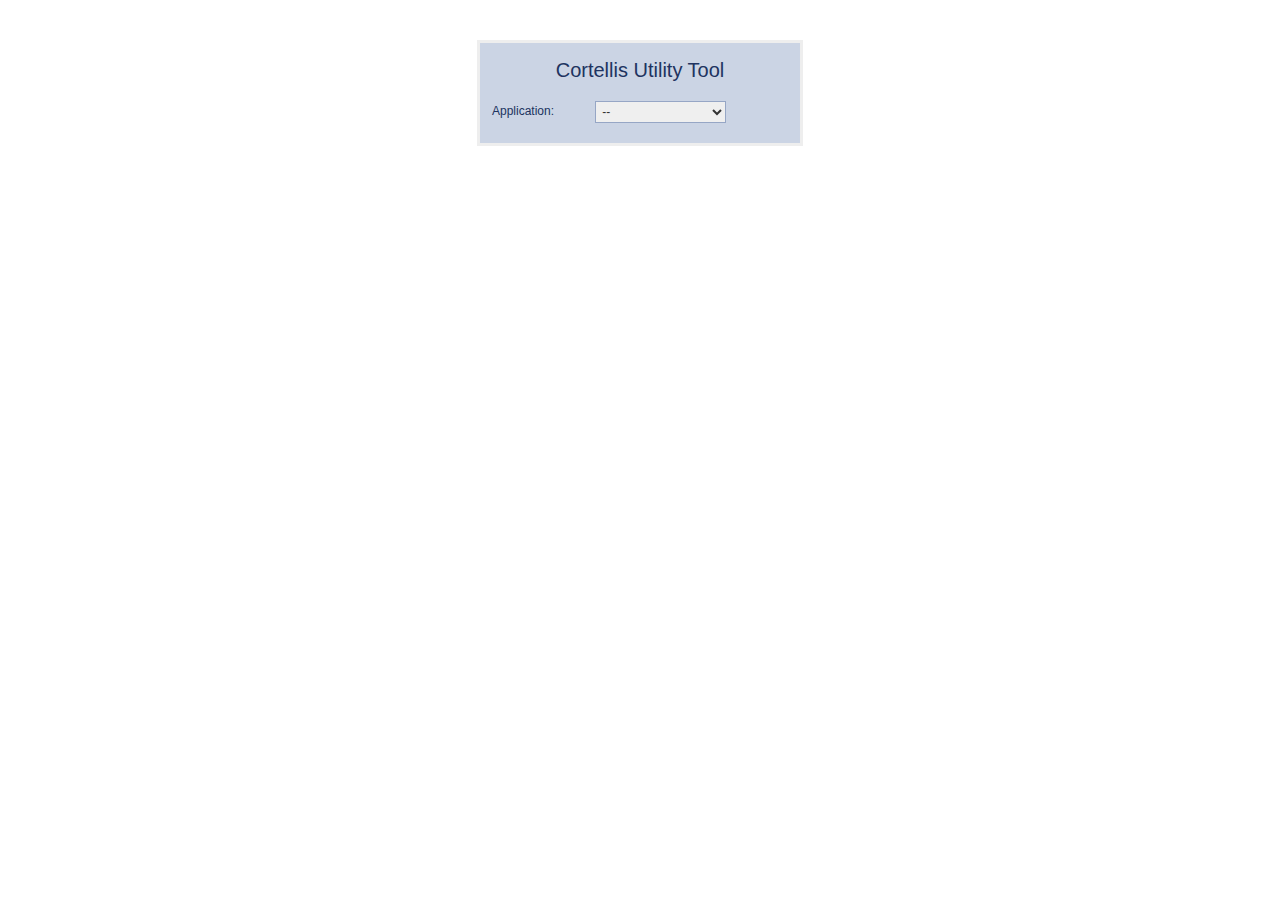
==== src/main/resources/static/index.html @ a3ecfb8c "Initial commit" ====
<!DOCTYPE html>
<html lang="en">
<head>
    <title>Seda Alerts</title>
    <meta charset="utf-8">
    <link rel="stylesheet" href="css/jquery-ui.css">
    <link rel='stylesheet' href='css/mainPage.css' type='text/css' />
    <script type="text/javascript" src="js/sedaValidation.js"></script>
    <script type="text/javascript" src="js/rsValidation.js"></script>
    <script type="text/javascript" src="js/jquery.min.js"></script>
    <script src="js/jquery-ui.js"></script>

    <script type="text/javascript">

         jQuery(document).ready(function() {
            checkContainer();
        });

        function checkContainer () {
             if($('#div-sedaAlertsForm').is(':visible')){
                    loadSedaAlertEnvironments();
            }else if($('#div-RecordServicesForm').is(':visible')){
                   loadRSEnvironments();
             }else {
                 setTimeout(checkContainer, 50);
             }
         }

        function hideSedaPassword() {
          $('#sedaPasswordDiv').hide();
        };
         function loadSedaAlertEnvironments() {
            $("#env").load("http://localhost:9080/getAlertSedaEnvironments", function(responseTxt, statusTxt, xhr){
              if(statusTxt == "success")
                  showHideSedaPasswordTxtBox();
                 console.log(responseTxt);
              if(statusTxt == "error")
                alert("Error while loading environments: " + xhr.status + ": " + xhr.statusText);
             });

         }
         function loadRSEnvironments() {
            var  task= document.getElementById("task").value;
            $("#recordServiceEnv").load("http://localhost:9080/getRSEnvironments", {task: task}, function(responseTxt, statusTxt, xhr){
              if(statusTxt == "success")
                 showHidePasswordRSTxtBox();
                 showHideSnapShotTxt();
                 console.log(responseTxt);
              if(statusTxt == "error")
                alert("Error while loading RSEnvironments: " + xhr.status + ": " + xhr.statusText);
             });

         }


        $( function() {
            $( "#logicalDate" ).datepicker(
            {
                dateFormat: 'yy-mm-dd',
                maxDate: 0
             });

        } );

        function showHideSedaPasswordTxtBox(){
          var selectedEnv = $('#env option:selected').val();
                   if(selectedEnv =='prod-edc' || selectedEnv =='prod-eagan') {
                    $('#sedaPasswordDiv').show();
                  }else{
                       $('#sedaPasswordDiv').hide();
                  }
        }
       function showHideFormDivs(){
       var  appName=  document.getElementById("appName").value;
       //alert(appName);
       if( appName== 'sedaAlerts'){
             $("#div-sedaAlertsForm").show();
             $("#div-RecordServicesForm").hide();
             loadSedaAlertEnvironments();
       }else if (appName== 'recordServices'){
            $("#div-RecordServicesForm").show();
            $("#div-sedaAlertsForm").hide();
            loadRSEnvironments();
       }else{
             $("#div-RecordServicesForm").hide();
             $("#div-sedaAlertsForm").hide();
       }

    }

    function showHideSnapShotTxt(){
         var  task=  document.getElementById("task").value;
         if(task == 'health' || task == 'extract'){
            $("#snapshotDiv").hide();
         }else{
             $("#snapshotDiv").show();
         }
    }
    function showHidePasswordRSTxtBox(){
          var selectedEnv = $('#recordServiceEnv option:selected').text();
          // alert("show pass" +selectedEnv.startsWith('Prod'));
                   if(selectedEnv.startsWith('Prod')) {
                    $('#rsPasswordDiv').show();
                  }else{
                       $('#rsPasswordDiv').hide();
                  }
        }

    </script>
 </head>
<body>
<div id="div-cortellis-utility-tool-form">
    <div class="form-sub-title" align="center">Cortellis Utility Tool</div>
    <form name="cortellis-utility-tool-form" >
        <table align="center"  border="0">
            <tr>
                <td nowrap="true">
                    <label>Application: </label>&nbsp;</td><td><div class="input-container" id="appNameDiv">
                <select name="appName" id="appName" onchange="showHideFormDivs();">
                        <option value="--">--</option>
                        <option value="sedaAlerts">cortellis-seda-alerts</option>
                        <option value="recordServices">record-services</option>
                </select></div>
            </td>
            </tr>
        </table>
    </form>

</div>
<div id="div-sedaAlertsForm" hidden="true">
    <div class="form-sub-title" align="center">Cortellis Seda Alerts Utility</div>
    <form name="sedaAlertsForm" action="/sendAlerts"  onsubmit="return validateSedaAlertsForm()"  method="post">
        <table align="center"  border="0">
            <tr>
                <td nowrap="true">
                    <label>Environment: </label>&nbsp;</td><td><div class="input-container" id="envDiv">
                <select name="env" id="env" onchange="showHideSedaPasswordTxtBox();">
                <!-- <option value="local">Local-Machine</option>
                    <option value="dev-dtc">Dev-DTC</option>
                    <option value="build-dtc">Build-DTC</option>
                    <option value="qa-eagan">QA-EAGAN</option>
                    <option value="prod-edc">Prod-EDC</option>
                    <option value="prod-eagan">Prod-EAGAN</option>-->
                </select></div>
            </td>
            </tr>


            <tr>
                <td nowrap="true"><label for="logicalDate">Logical Date:</label>&nbsp;</td>
                <td><div class="input-container"><div class="tooltip"><input type="text" id="logicalDate" name="logicalDate" readonly="true" style="width:85px;" placeholder="YYYY-DD-MM"><span class="tooltiptext">Alerts will be process for this Date</span></div></div></td>
            </tr>
            <tr>
                <td><label>Alert Id(s):</label></td>
                <td>
                    <textarea rows="4" cols="50" name="alertIds" id="alertIds"  placeholder="Please separate Alert ID(s) using a comma (,) "  onkeyup="javascript:disableAllUsersCheckBox();"></textarea>
                </td>
            </tr>
            <tr>
                <td>&nbsp;</td><div class="input-container">
                <td nowrap="true"><input type="checkbox" name="chkAllAlerts" id="chkAllAlerts" onclick="javascript:disableAlertIdsTextArea();">&nbsp;&nbsp;all users(internal+external)</td></div>
            </tr>

            <tr id="sedaPasswordDiv">
                <td nowrap="true"><label for="sedaPassword">Password :</label>&nbsp;</td>
                <td><input type="password" id="sedaPassword" name="password"  style="width:85px;"></td>
            </tr>

        </table>
        <div style="text-align:center">
            <input class="greenButton" type="submit" id="sedaSubmit" value="Submit" />
            <input class="greenButton" type="reset" id="sedaClear" value="Clear" onclick="javascript:eraseText();"/>
        </div>
    </form>
    <div id="error">&nbsp;</div>
</div>
<div id="div-RecordServicesForm" hidden="true">
  <div class="form-sub-title" align="center">Cortellis Record Services utility Tool</div>
  <form name="recordServicesForm" id="recordServicesForm" action="/recordServiceAction"  onsubmit="return validateRecordServicesForm()"  method="post">
      <table align="center"  border="0">
          <tr>
              <td nowrap="true"><label>component: </label>&nbsp;</td>
              <td nowrap="true"><div class="input-container" id="componentDiv">
                  <select name="componentName" id="componentName">
                      <option value="Drugv1">Drug</option>
                      <option value="Trialv1">Trial</option>
                      <option value="Companyv1">Company</option>
                      <option value="PatentFamilyv1">Patent Family</option>
                  </select></div>
              </td>
          </tr>
          <tr>
              <td nowrap="true"><label>Task: </label>&nbsp;</td>
              <td nowrap="true"><div class="input-container" id="task-container">
                  <select name="task" id="task" onchange="showHideSnapShotTxt();loadRSEnvironments();">
                      <option value="extract">Extract</option>
                      <option value="load">Load</option>
                      <option value="publish">Publish</option>
                      <option value="health">Health</option>
                  </select></div>
              </td>
          </tr>
          <tr>
              <td nowrap="true">
                  <label>Environment: </label>&nbsp;</td><td><div class="input-container" id="env-container-rs">
              <select name="recordServiceEnv" id="recordServiceEnv" onchange="showHidePasswordRSTxtBox();">
                      <!--<option value="local">Local-Machine</option>
                      <option value="c427nvzdnganp.int.thomsonreuters.com">Dev-DTC-MW-B-1</option>
                      <option value="c343ravdnganp.int.thomsonreuters.com">Build-DTC-MW-B-1</option>
                      <option value="c898hhwenganp.int.thomsonreuters.com">QA-EAGAN-MW-B-1</option>
                      <option value="c514jgnenganp.int.thomsonreuters.com">QA-EAGAN-MW-B-2</option>
                      <option value="c475rxkenganp.int.thomsonreuters.com">Perf-EAGAN-MW-B-1</option>
                      <option value="c484bpxenganp.int.thomsonreuters.com">Perf-EAGAN-MW-B-2</option>
                      <option value="c624mkrlngapr.int.thomsonreuters.com">Prod-EDC-MW-B-1</option>
                      <option value="c447tdxlngapr.int.thomsonreuters.com">Prod-EDC-MW-B-2</option>
                      <option value="c129uwfengapr.int.thomsonreuters.com">Prod-EAGAN-MW-B-1</option>
                      <option value="c019cjqengapr.int.thomsonreuters.com">Prod-EAGAN-MW-B-2</option> -->
              </select></div>
          </td>
          </tr>
          <tr id="snapshotDiv">
              <td nowrap="true"><label for="snapshotTime">snapshot Time:</label>&nbsp;</td>
              <td><div class="input-container"><div class="tooltip"><input type="text" id="snapshotTime" name="snapshotTime"  style="width:160px;" placeholder="YYYY-MM-DDTHH:MM:SSZ"></div></div></td>
          </tr>
          <tr id="rsPasswordDiv">
              <td nowrap="true"><label for="rsPassword">Password :</label>&nbsp;</td>
              <td><input type="password" id="rsPassword" name="rsPassword"  style="width:85px;"></td>
          </tr>
      </table>
      <div style="text-align:center">
          <input class="greenButton" type="submit" id="submitRecordServicesForm" value="Submit" />
          <input class="greenButton" type="reset" id="clearRecordServicesForm" value="Clear" onclick="javascript:eraseText();"/>
      </div>

  </form>
</div>
</body>
</html>
---- src/main/resources/static/css/mainPage.css ----
body,h1,h2,h3,p,td,quote,small,form,input,ul,li,ol,label{
	margin:0px;
	padding:0px;
}

body{
	margin-top:40px;
	font-family:Arial, Helvetica, sans-serif;
	color:#51555C;
	height:100%;

	font-size:12px;
}

/* Form styles */

input,select{
	padding:3px;
	color:#333333;

	border:1px solid #96A6C5;
	margin-top:2px;
	width:200px;
	font-size:12px;
}

select{
	width:auto;
	padding:2px;
}

.formline{
	padding:3px;
}

label{
	font-size:12px;
	text-align:right;
}

table{
	width:300px;
}

td{
	font-size:12px;
}
#div-sedaAlertsForm,.registered{
	border:3px solid #eeeeee;
	padding:10px;

	background:url(img/bg.jpg) repeat-x #cbd4e4;
	color:#203360;

	margin:30px auto 40px auto;
	width: 550px;
	height: 250px;
	position:relative;
}

#div-RecordServicesForm,.registered{
	border:3px solid #eeeeee;
	padding:10px;

	background:url(img/bg.jpg) repeat-x #cbd4e4;
	color:#203360;

	margin:10px auto 40px auto;
	width: 450px;
	height: 200px;
	position:relative;
}
#div-cortellis-utility-tool-form,.registered{
	border:3px solid #eeeeee;
	padding:10px;

	background:url(img/bg.jpg) repeat-x #cbd4e4;
	color:#203360;

	margin:30px auto 40px auto;
	width: 300px;
	height: 80px;
	position:relative;
}

.form-title,
.form-sub-title{
	font-size:20px;

	font-family:"Lucida Grande",Tahoma,Verdana,Arial,sans-serif;
	font-size:20px;
	font-weight:bold;
}

.form-sub-title{
	font-weight:normal;
	padding:6px 0 15px 0;
}

.greenButton{
	width:auto;
	margin:10px 0 0 2px;
	padding:3px 4px 3px 4px;
	color:white;
	background-color:#589d39;
	outline:none;
	border:1px solid #006600;
	font-weight:bold;
}

.greenButton:active{
	background-color:#006600;
	padding:4px 3px 2px 5px;
}

#loading{
	left:10px;
	position:relative;
	top:3px;
	visibility:hidden;
}
[type="checkbox"]
{   display: inline-block;
    vertical-align: middle;
    width:auto;
    align:middle;
}
#error{
	background-color:#ffebe8;
	border:1px solid #dd3c10;
	padding:7px 3px;
	text-align:center;
	margin-top:10px;
	visibility:hidden;
}
/* Tooltip container */
.tooltip {
    position: relative;
    display: inline-block;
    font-size:12px;
    border-bottom: 1px dotted black; /* If you want dots under the hoverable text */
}

/* Tooltip text */
.tooltip .tooltiptext {
    font-size:12px;
   visibility: hidden;
    width: 220px;
    background-color: black;
    color: #fff;
    text-align: center;
    padding: 5px 0;
    border-radius: 6px;

    /* Position the tooltip text - see examples below! */
    position: absolute;
    z-index: 1;
}

/* Show the tooltip text when you mouse over the tooltip container */
.tooltip:hover .tooltiptext {
    visibility: visible;
}
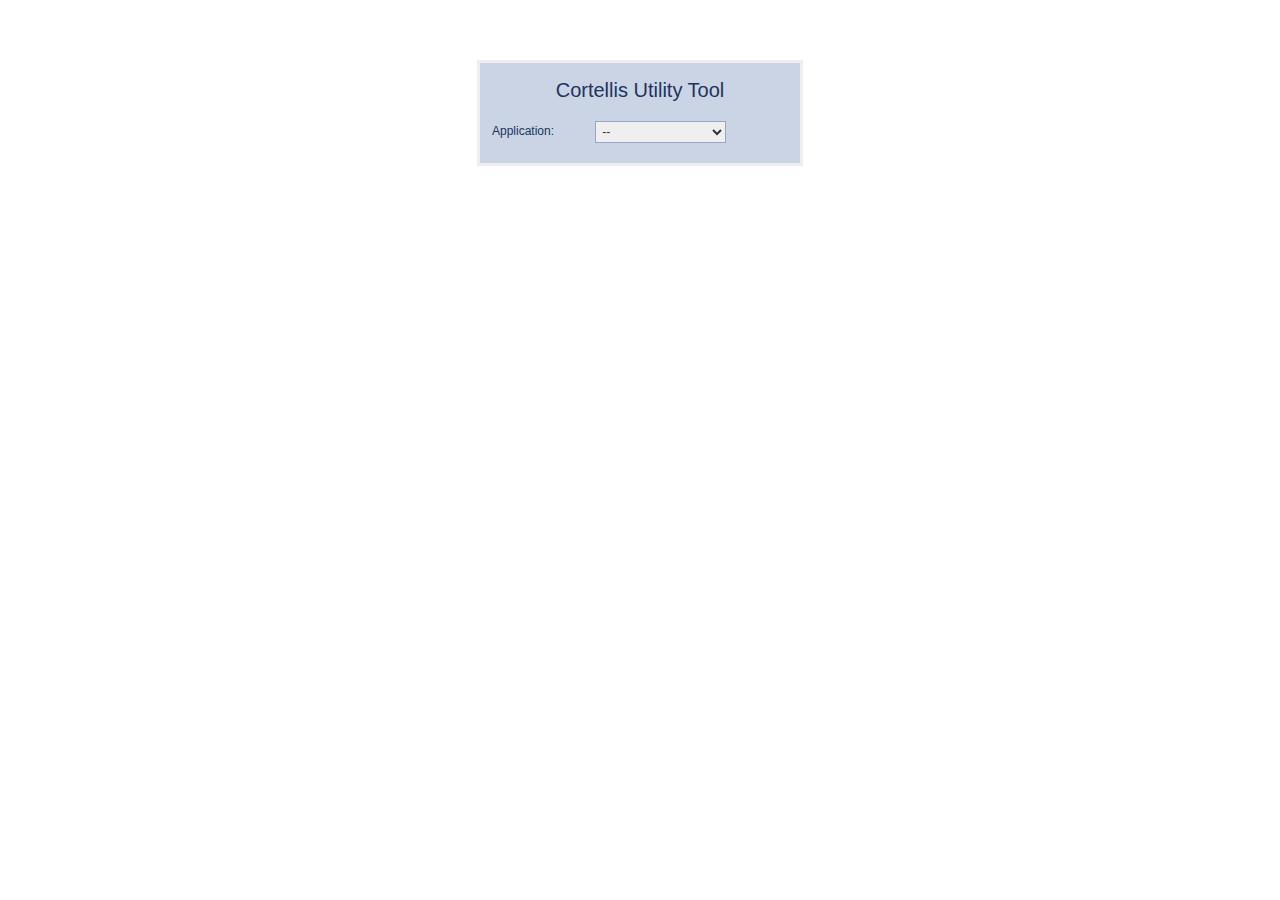
==== commit 1878d7cc: "major refactoring" ====
--- a/src/main/resources/static/index.html
+++ b/src/main/resources/static/index.html
@@ -1,7 +1,7 @@
 <!DOCTYPE html>
 <html lang="en">
 <head>
-    <title>Seda Alerts</title>
+    <title>Cortellis Utility Tool</title>
     <meta charset="utf-8">
     <link rel="stylesheet" href="css/jquery-ui.css">
     <link rel='stylesheet' href='css/mainPage.css' type='text/css' />
@@ -33,9 +33,10 @@
             $("#env").load("http://localhost:9080/getAlertSedaEnvironments", function(responseTxt, statusTxt, xhr){
               if(statusTxt == "success")
                   showHideSedaPasswordTxtBox();
-                 console.log(responseTxt);
+                // console.log(responseTxt);
               if(statusTxt == "error")
                 alert("Error while loading environments: " + xhr.status + ": " + xhr.statusText);
+                showHideSedaPasswordTxtBox();
              });
 
          }
@@ -45,9 +46,11 @@
               if(statusTxt == "success")
                  showHidePasswordRSTxtBox();
                  showHideSnapShotTxt();
-                 console.log(responseTxt);
+              //   console.log(responseTxt);
               if(statusTxt == "error")
                 alert("Error while loading RSEnvironments: " + xhr.status + ": " + xhr.statusText);
+                showHidePasswordRSTxtBox();
+                 showHideSnapShotTxt();
              });
 
          }
@@ -57,7 +60,7 @@
             $( "#logicalDate" ).datepicker(
             {
                 dateFormat: 'yy-mm-dd',
-                maxDate: 0
+                maxDate: -1
              });
 
         } );
@@ -105,18 +108,32 @@
                        $('#rsPasswordDiv').hide();
                   }
         }
+    function callComponent(){
+       var cName= document.getElementById("appName").value;
+
+       if(cName == "--"){
+
+       }else if(cName == "sedaAlerts"){
+           window.location="./sedaAlerts.html";
+       }else if( cName == "recordServices"){
+             window.location="./recordService.html";
+       }else{
+           alert("please select appropritate component");
+       }
+
+    }
 
     </script>
  </head>
 <body>
-<div id="div-cortellis-utility-tool-form">
+<div id="div-cortellis-utility-tool-form" onchange="callComponent();">
     <div class="form-sub-title" align="center">Cortellis Utility Tool</div>
-    <form name="cortellis-utility-tool-form" >
+    <form name="cortellis-utility-tool-form" method="post">
         <table align="center"  border="0">
             <tr>
                 <td nowrap="true">
                     <label>Application: </label>&nbsp;</td><td><div class="input-container" id="appNameDiv">
-                <select name="appName" id="appName" onchange="showHideFormDivs();">
+                <select name="appName" id="appName">
                         <option value="--">--</option>
                         <option value="sedaAlerts">cortellis-seda-alerts</option>
                         <option value="recordServices">record-services</option>
@@ -134,7 +151,7 @@
             <tr>
                 <td nowrap="true">
                     <label>Environment: </label>&nbsp;</td><td><div class="input-container" id="envDiv">
-                <select name="env" id="env" onchange="showHideSedaPasswordTxtBox();">
+                <select name="env" id="env" onchange="showHideSedaPasswordTxtBox();" required>
                 <!-- <option value="local">Local-Machine</option>
                     <option value="dev-dtc">Dev-DTC</option>
                     <option value="build-dtc">Build-DTC</option>
@@ -158,7 +175,7 @@
             </tr>
             <tr>
                 <td>&nbsp;</td><div class="input-container">
-                <td nowrap="true"><input type="checkbox" name="chkAllAlerts" id="chkAllAlerts" onclick="javascript:disableAlertIdsTextArea();">&nbsp;&nbsp;all users(internal+external)</td></div>
+                <td nowrap="true"><input type="checkbox" name="chkAllAlerts" id="chkAllAlerts" onclick="javascript:disableAlertIdsTextArea();">&nbsp;&nbsp;All users(internal+external)</td></div>
             </tr>
 
             <tr id="sedaPasswordDiv">
@@ -181,7 +198,7 @@
           <tr>
               <td nowrap="true"><label>component: </label>&nbsp;</td>
               <td nowrap="true"><div class="input-container" id="componentDiv">
-                  <select name="componentName" id="componentName">
+                  <select name="componentName" id="componentName" required>
                       <option value="Drugv1">Drug</option>
                       <option value="Trialv1">Trial</option>
                       <option value="Companyv1">Company</option>
@@ -192,7 +209,7 @@
           <tr>
               <td nowrap="true"><label>Task: </label>&nbsp;</td>
               <td nowrap="true"><div class="input-container" id="task-container">
-                  <select name="task" id="task" onchange="showHideSnapShotTxt();loadRSEnvironments();">
+                  <select name="task" id="task" onchange="showHideSnapShotTxt();loadRSEnvironments();" required>
                       <option value="extract">Extract</option>
                       <option value="load">Load</option>
                       <option value="publish">Publish</option>
@@ -203,8 +220,8 @@
           <tr>
               <td nowrap="true">
                   <label>Environment: </label>&nbsp;</td><td><div class="input-container" id="env-container-rs">
-              <select name="recordServiceEnv" id="recordServiceEnv" onchange="showHidePasswordRSTxtBox();">
-                      <!--<option value="local">Local-Machine</option>
+              <select name="recordServiceEnv" id="recordServiceEnv" onchange="showHidePasswordRSTxtBox();" required>
+                    <!--  <option value="local">Local-Machine</option>
                       <option value="c427nvzdnganp.int.thomsonreuters.com">Dev-DTC-MW-B-1</option>
                       <option value="c343ravdnganp.int.thomsonreuters.com">Build-DTC-MW-B-1</option>
                       <option value="c898hhwenganp.int.thomsonreuters.com">QA-EAGAN-MW-B-1</option>
@@ -214,22 +231,22 @@
                       <option value="c624mkrlngapr.int.thomsonreuters.com">Prod-EDC-MW-B-1</option>
                       <option value="c447tdxlngapr.int.thomsonreuters.com">Prod-EDC-MW-B-2</option>
                       <option value="c129uwfengapr.int.thomsonreuters.com">Prod-EAGAN-MW-B-1</option>
-                      <option value="c019cjqengapr.int.thomsonreuters.com">Prod-EAGAN-MW-B-2</option> -->
+                      <option value="c019cjqengapr.int.thomsonreuters.com">Prod-EAGAN-MW-B-2</option>-->
               </select></div>
           </td>
           </tr>
           <tr id="snapshotDiv">
               <td nowrap="true"><label for="snapshotTime">snapshot Time:</label>&nbsp;</td>
-              <td><div class="input-container"><div class="tooltip"><input type="text" id="snapshotTime" name="snapshotTime"  style="width:160px;" placeholder="YYYY-MM-DDTHH:MM:SSZ"></div></div></td>
+              <td><div class="input-container"><div class="tooltip"><input type="text" id="snapshotTime" name="snapshotTime"  style="width:160px;" placeholder="YYYY-MM-DDTHH:MM:SSZ"   max="24"  min="22"></div></div></td>
           </tr>
           <tr id="rsPasswordDiv">
               <td nowrap="true"><label for="rsPassword">Password :</label>&nbsp;</td>
-              <td><input type="password" id="rsPassword" name="rsPassword"  style="width:85px;"></td>
+              <td><input type="password" id="rsPassword" name="rsPassword"  style="width:85px;" ></td>
           </tr>
       </table>
       <div style="text-align:center">
           <input class="greenButton" type="submit" id="submitRecordServicesForm" value="Submit" />
-          <input class="greenButton" type="reset" id="clearRecordServicesForm" value="Clear" onclick="javascript:eraseText();"/>
+          <input class="greenButton" type="reset" id="clearRecordServicesForm" value="Clear" />
       </div>
 
   </form>
--- a/src/main/resources/static/css/mainPage.css
+++ b/src/main/resources/static/css/mainPage.css
@@ -4,7 +4,7 @@
 }
 
 body{
-	margin-top:40px;
+	margin-top:60px;
 	font-family:Arial, Helvetica, sans-serif;
 	color:#51555C;
 	height:100%;
@@ -67,7 +67,7 @@
 
 	margin:10px auto 40px auto;
 	width: 450px;
-	height: 200px;
+	height: 250px;
 	position:relative;
 }
 #div-cortellis-utility-tool-form,.registered{
@@ -134,18 +134,17 @@
 	visibility:hidden;
 }
 /* Tooltip container */
-.tooltip {
+.mouseHover {
     position: relative;
     display: inline-block;
     font-size:12px;
-    border-bottom: 1px dotted black; /* If you want dots under the hoverable text */
-}
+ }
 
 /* Tooltip text */
-.tooltip .tooltiptext {
+.mouseHover .tooltiptext {
     font-size:12px;
-   visibility: hidden;
-    width: 220px;
+    visibility: hidden;
+    width: 240px;
     background-color: black;
     color: #fff;
     text-align: center;
@@ -158,7 +157,21 @@
 }
 
 /* Show the tooltip text when you mouse over the tooltip container */
-.tooltip:hover .tooltiptext {
+.mouseHover:hover .tooltiptext {
     visibility: visible;
 }
+.right {
+    text-align: right;
+    float: right;
+    }
+    .left {
+    text-align: left;
+    float: left;
+    }
 
+#divSuccess:empty {
+    display: none;
+}
+#divError:empty {
+    display: none;
+}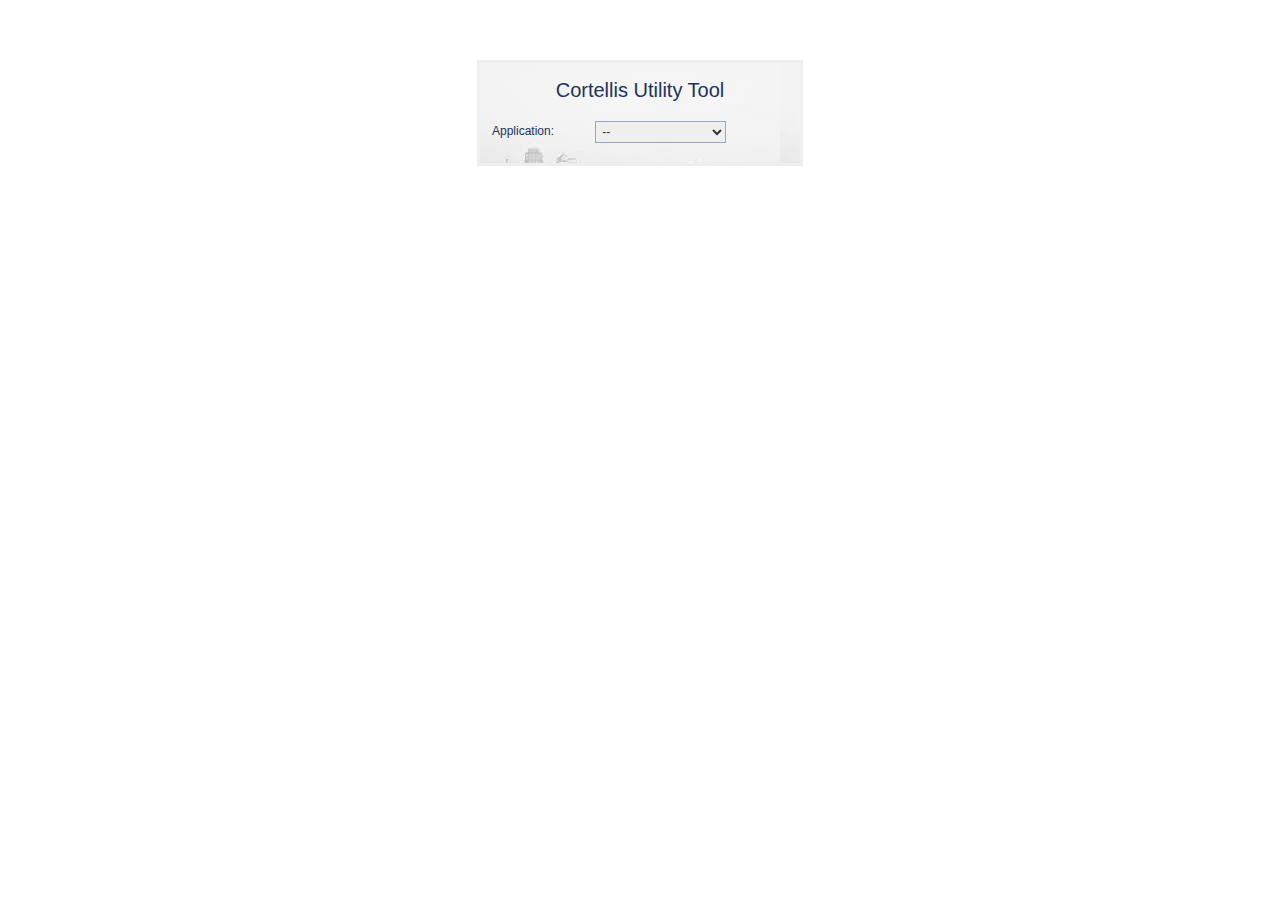
==== commit a3db19e2: "changed host names." ====
--- a/src/main/resources/static/index.html
+++ b/src/main/resources/static/index.html
@@ -12,103 +12,8 @@
 
     <script type="text/javascript">
 
-         jQuery(document).ready(function() {
-            checkContainer();
-        });
-
-        function checkContainer () {
-             if($('#div-sedaAlertsForm').is(':visible')){
-                    loadSedaAlertEnvironments();
-            }else if($('#div-RecordServicesForm').is(':visible')){
-                   loadRSEnvironments();
-             }else {
-                 setTimeout(checkContainer, 50);
-             }
-         }
-
-        function hideSedaPassword() {
-          $('#sedaPasswordDiv').hide();
-        };
-         function loadSedaAlertEnvironments() {
-            $("#env").load("http://localhost:9080/getAlertSedaEnvironments", function(responseTxt, statusTxt, xhr){
-              if(statusTxt == "success")
-                  showHideSedaPasswordTxtBox();
-                // console.log(responseTxt);
-              if(statusTxt == "error")
-                alert("Error while loading environments: " + xhr.status + ": " + xhr.statusText);
-                showHideSedaPasswordTxtBox();
-             });
-
-         }
-         function loadRSEnvironments() {
-            var  task= document.getElementById("task").value;
-            $("#recordServiceEnv").load("http://localhost:9080/getRSEnvironments", {task: task}, function(responseTxt, statusTxt, xhr){
-              if(statusTxt == "success")
-                 showHidePasswordRSTxtBox();
-                 showHideSnapShotTxt();
-              //   console.log(responseTxt);
-              if(statusTxt == "error")
-                alert("Error while loading RSEnvironments: " + xhr.status + ": " + xhr.statusText);
-                showHidePasswordRSTxtBox();
-                 showHideSnapShotTxt();
-             });
-
-         }
-
-
-        $( function() {
-            $( "#logicalDate" ).datepicker(
-            {
-                dateFormat: 'yy-mm-dd',
-                maxDate: -1
-             });
-
-        } );
-
-        function showHideSedaPasswordTxtBox(){
-          var selectedEnv = $('#env option:selected').val();
-                   if(selectedEnv =='prod-edc' || selectedEnv =='prod-eagan') {
-                    $('#sedaPasswordDiv').show();
-                  }else{
-                       $('#sedaPasswordDiv').hide();
-                  }
-        }
-       function showHideFormDivs(){
-       var  appName=  document.getElementById("appName").value;
-       //alert(appName);
-       if( appName== 'sedaAlerts'){
-             $("#div-sedaAlertsForm").show();
-             $("#div-RecordServicesForm").hide();
-             loadSedaAlertEnvironments();
-       }else if (appName== 'recordServices'){
-            $("#div-RecordServicesForm").show();
-            $("#div-sedaAlertsForm").hide();
-            loadRSEnvironments();
-       }else{
-             $("#div-RecordServicesForm").hide();
-             $("#div-sedaAlertsForm").hide();
-       }
-
-    }
-
-    function showHideSnapShotTxt(){
-         var  task=  document.getElementById("task").value;
-         if(task == 'health' || task == 'extract'){
-            $("#snapshotDiv").hide();
-         }else{
-             $("#snapshotDiv").show();
-         }
-    }
-    function showHidePasswordRSTxtBox(){
-          var selectedEnv = $('#recordServiceEnv option:selected').text();
-          // alert("show pass" +selectedEnv.startsWith('Prod'));
-                   if(selectedEnv.startsWith('Prod')) {
-                    $('#rsPasswordDiv').show();
-                  }else{
-                       $('#rsPasswordDiv').hide();
-                  }
-        }
     function callComponent(){
+      // alert("host:" + window.location.host);
        var cName= document.getElementById("appName").value;
 
        if(cName == "--"){
@@ -118,7 +23,7 @@
        }else if( cName == "recordServices"){
              window.location="./recordService.html";
        }else{
-           alert("please select appropritate component");
+           alert("please select appropriate component");
        }
 
     }
@@ -142,114 +47,6 @@
             </tr>
         </table>
     </form>
-
-</div>
-<div id="div-sedaAlertsForm" hidden="true">
-    <div class="form-sub-title" align="center">Cortellis Seda Alerts Utility</div>
-    <form name="sedaAlertsForm" action="/sendAlerts"  onsubmit="return validateSedaAlertsForm()"  method="post">
-        <table align="center"  border="0">
-            <tr>
-                <td nowrap="true">
-                    <label>Environment: </label>&nbsp;</td><td><div class="input-container" id="envDiv">
-                <select name="env" id="env" onchange="showHideSedaPasswordTxtBox();" required>
-                <!-- <option value="local">Local-Machine</option>
-                    <option value="dev-dtc">Dev-DTC</option>
-                    <option value="build-dtc">Build-DTC</option>
-                    <option value="qa-eagan">QA-EAGAN</option>
-                    <option value="prod-edc">Prod-EDC</option>
-                    <option value="prod-eagan">Prod-EAGAN</option>-->
-                </select></div>
-            </td>
-            </tr>
-
-
-            <tr>
-                <td nowrap="true"><label for="logicalDate">Logical Date:</label>&nbsp;</td>
-                <td><div class="input-container"><div class="tooltip"><input type="text" id="logicalDate" name="logicalDate" readonly="true" style="width:85px;" placeholder="YYYY-DD-MM"><span class="tooltiptext">Alerts will be process for this Date</span></div></div></td>
-            </tr>
-            <tr>
-                <td><label>Alert Id(s):</label></td>
-                <td>
-                    <textarea rows="4" cols="50" name="alertIds" id="alertIds"  placeholder="Please separate Alert ID(s) using a comma (,) "  onkeyup="javascript:disableAllUsersCheckBox();"></textarea>
-                </td>
-            </tr>
-            <tr>
-                <td>&nbsp;</td><div class="input-container">
-                <td nowrap="true"><input type="checkbox" name="chkAllAlerts" id="chkAllAlerts" onclick="javascript:disableAlertIdsTextArea();">&nbsp;&nbsp;All users(internal+external)</td></div>
-            </tr>
-
-            <tr id="sedaPasswordDiv">
-                <td nowrap="true"><label for="sedaPassword">Password :</label>&nbsp;</td>
-                <td><input type="password" id="sedaPassword" name="password"  style="width:85px;"></td>
-            </tr>
-
-        </table>
-        <div style="text-align:center">
-            <input class="greenButton" type="submit" id="sedaSubmit" value="Submit" />
-            <input class="greenButton" type="reset" id="sedaClear" value="Clear" onclick="javascript:eraseText();"/>
-        </div>
-    </form>
-    <div id="error">&nbsp;</div>
-</div>
-<div id="div-RecordServicesForm" hidden="true">
-  <div class="form-sub-title" align="center">Cortellis Record Services utility Tool</div>
-  <form name="recordServicesForm" id="recordServicesForm" action="/recordServiceAction"  onsubmit="return validateRecordServicesForm()"  method="post">
-      <table align="center"  border="0">
-          <tr>
-              <td nowrap="true"><label>component: </label>&nbsp;</td>
-              <td nowrap="true"><div class="input-container" id="componentDiv">
-                  <select name="componentName" id="componentName" required>
-                      <option value="Drugv1">Drug</option>
-                      <option value="Trialv1">Trial</option>
-                      <option value="Companyv1">Company</option>
-                      <option value="PatentFamilyv1">Patent Family</option>
-                  </select></div>
-              </td>
-          </tr>
-          <tr>
-              <td nowrap="true"><label>Task: </label>&nbsp;</td>
-              <td nowrap="true"><div class="input-container" id="task-container">
-                  <select name="task" id="task" onchange="showHideSnapShotTxt();loadRSEnvironments();" required>
-                      <option value="extract">Extract</option>
-                      <option value="load">Load</option>
-                      <option value="publish">Publish</option>
-                      <option value="health">Health</option>
-                  </select></div>
-              </td>
-          </tr>
-          <tr>
-              <td nowrap="true">
-                  <label>Environment: </label>&nbsp;</td><td><div class="input-container" id="env-container-rs">
-              <select name="recordServiceEnv" id="recordServiceEnv" onchange="showHidePasswordRSTxtBox();" required>
-                    <!--  <option value="local">Local-Machine</option>
-                      <option value="c427nvzdnganp.int.thomsonreuters.com">Dev-DTC-MW-B-1</option>
-                      <option value="c343ravdnganp.int.thomsonreuters.com">Build-DTC-MW-B-1</option>
-                      <option value="c898hhwenganp.int.thomsonreuters.com">QA-EAGAN-MW-B-1</option>
-                      <option value="c514jgnenganp.int.thomsonreuters.com">QA-EAGAN-MW-B-2</option>
-                      <option value="c475rxkenganp.int.thomsonreuters.com">Perf-EAGAN-MW-B-1</option>
-                      <option value="c484bpxenganp.int.thomsonreuters.com">Perf-EAGAN-MW-B-2</option>
-                      <option value="c624mkrlngapr.int.thomsonreuters.com">Prod-EDC-MW-B-1</option>
-                      <option value="c447tdxlngapr.int.thomsonreuters.com">Prod-EDC-MW-B-2</option>
-                      <option value="c129uwfengapr.int.thomsonreuters.com">Prod-EAGAN-MW-B-1</option>
-                      <option value="c019cjqengapr.int.thomsonreuters.com">Prod-EAGAN-MW-B-2</option>-->
-              </select></div>
-          </td>
-          </tr>
-          <tr id="snapshotDiv">
-              <td nowrap="true"><label for="snapshotTime">snapshot Time:</label>&nbsp;</td>
-              <td><div class="input-container"><div class="tooltip"><input type="text" id="snapshotTime" name="snapshotTime"  style="width:160px;" placeholder="YYYY-MM-DDTHH:MM:SSZ"   max="24"  min="22"></div></div></td>
-          </tr>
-          <tr id="rsPasswordDiv">
-              <td nowrap="true"><label for="rsPassword">Password :</label>&nbsp;</td>
-              <td><input type="password" id="rsPassword" name="rsPassword"  style="width:85px;" ></td>
-          </tr>
-      </table>
-      <div style="text-align:center">
-          <input class="greenButton" type="submit" id="submitRecordServicesForm" value="Submit" />
-          <input class="greenButton" type="reset" id="clearRecordServicesForm" value="Clear" />
-      </div>
-
-  </form>
 </div>
 </body>
 </html>
--- a/src/main/resources/static/css/mainPage.css
+++ b/src/main/resources/static/css/mainPage.css
@@ -49,7 +49,7 @@
 	border:3px solid #eeeeee;
 	padding:10px;
 
-	background:url(img/bg.jpg) repeat-x #cbd4e4;
+	background:url(images/bg.jpg) repeat-x #cbd4e4;
 	color:#203360;
 
 	margin:30px auto 40px auto;
@@ -62,7 +62,7 @@
 	border:3px solid #eeeeee;
 	padding:10px;
 
-	background:url(img/bg.jpg) repeat-x #cbd4e4;
+	background:url(images/bg.jpg) repeat-x #cbd4e4;
 	color:#203360;
 
 	margin:10px auto 40px auto;
@@ -74,7 +74,7 @@
 	border:3px solid #eeeeee;
 	padding:10px;
 
-	background:url(img/bg.jpg) repeat-x #cbd4e4;
+	background:url(images/bg.jpg) repeat-x #cbd4e4;
 	color:#203360;
 
 	margin:30px auto 40px auto;
@@ -103,6 +103,16 @@
 	padding:3px 4px 3px 4px;
 	color:white;
 	background-color:#589d39;
+	outline:none;
+	border:1px solid #006600;
+	font-weight:bold;
+}
+.disableButton{
+	width:auto;
+	margin:10px 0 0 2px;
+	padding:3px 4px 3px 4px;
+	color:#666666;
+	background-color:#cccccc;
 	outline:none;
 	border:1px solid #006600;
 	font-weight:bold;
